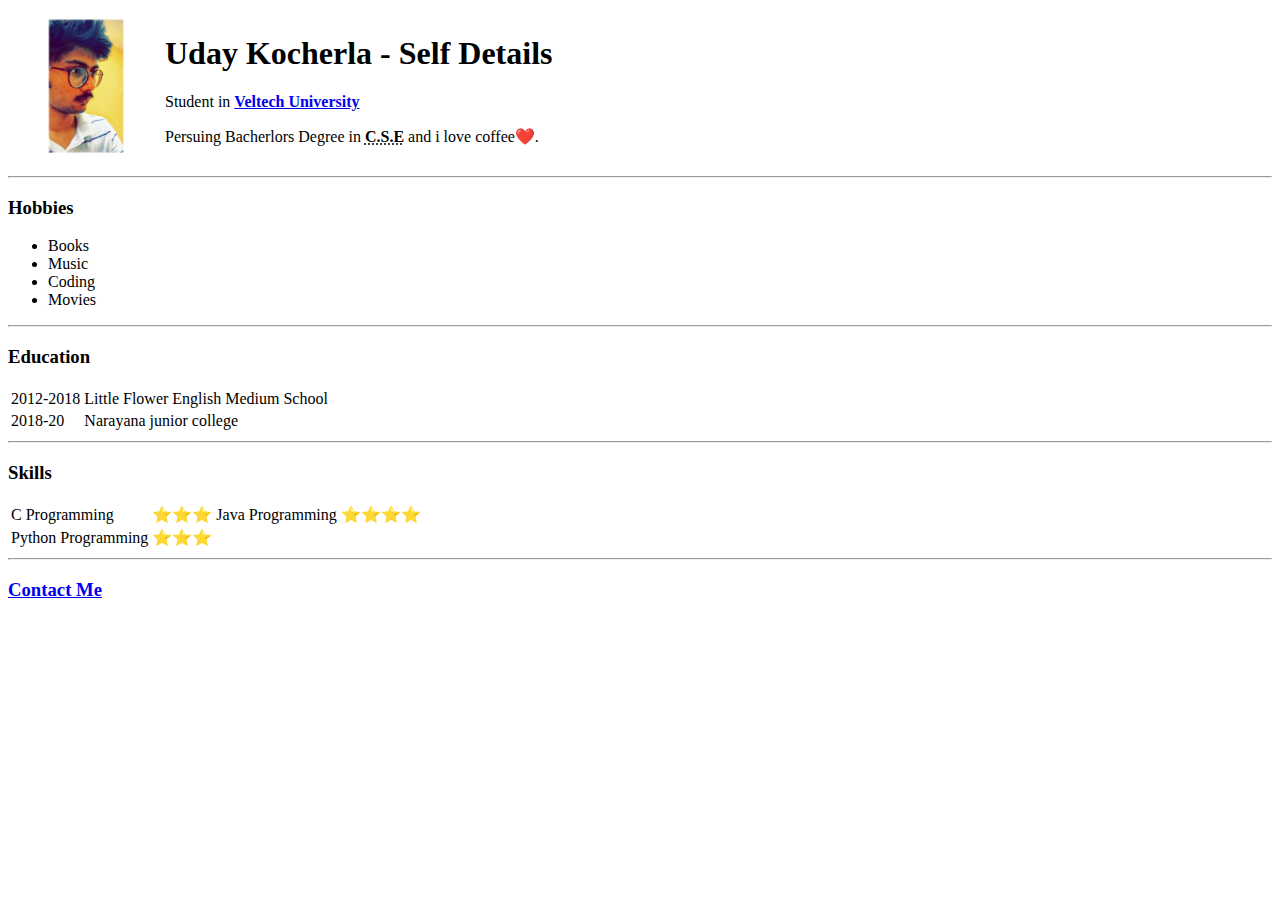
==== index.html @ 94229b72 "CV files upload" ====
<!DOCTYPE html>
<html lang="en" dir="ltr">

<head>
  <meta charset="utf-8">
  <title>Uday Personal Site</title>
</head>

<body>
  <table>
    <tr>
      <td><a href="https://www.instagram.com/uday_kocherla">
      <img src="images/me-01.jpeg"
           width="150"
           height="150"/>
      </a></td>
      <td><h1>Uday Kocherla - Self Details</h1>
      <p>Student in <strong><a href="https://www.veltech.edu.in/">Veltech University</a></strong></p>
      <p>Persuing Bacherlors Degree in <strong><abbr title="Computer Science and Enginerring">
        C.S.E</abbr></strong> and i love coffee❤️.</p></td>
    </tr>
  </table>
  <hr />
  <h3>Hobbies</h3>
  <ul>
      <li>Books</li>
      <li>Music</li>
      <li>Coding</li>
      <li>Movies</li>
  </ul>
  <hr>
  <h3>Education</h3>
  <table>
    <tr>
      <td>2012-2018</td>
      <td>Little Flower English Medium School</td>
    </tr>
    <tr>
      <td>2018-20</td>
      <td>Narayana junior college</td>
    </tr>
  </table>
  <hr />
  <h3>Skills</h3>
    <table>
      <tr>
        <td>C Programming</td>
        <td>⭐⭐⭐</td>
        <td>
          Java Programming
        </td>
        <td>⭐⭐⭐⭐</td>
      </tr>
      <tr>
        <td>
          Python Programming
        </td>
        <td>
          ⭐⭐⭐
        </td>
      </tr>
    </table>
    <hr />
  <h3><strong><a href="contact.html">Contact Me</a></strong></h3>
</body>

</html>
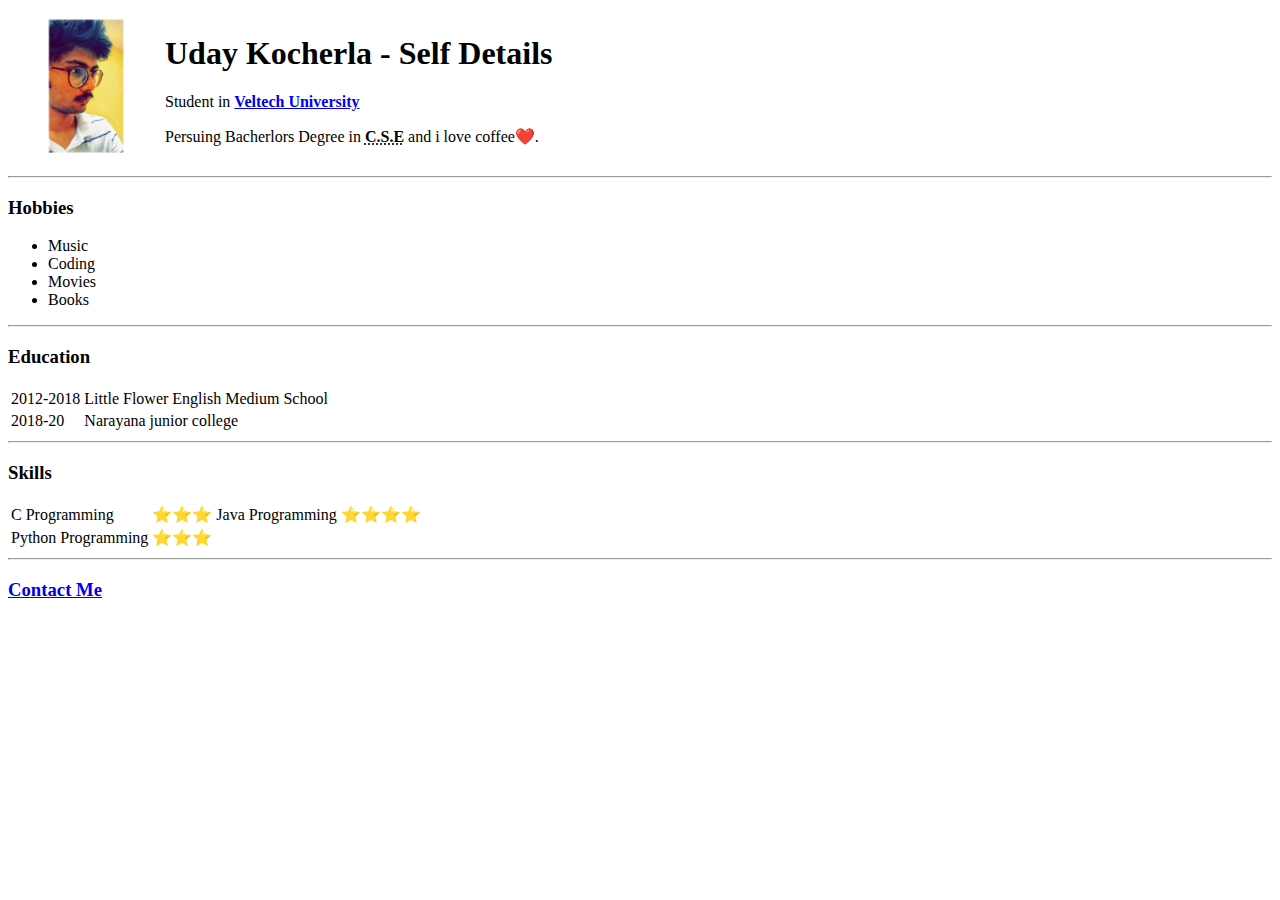
==== commit abf243f6: "index page updataion" ====
--- a/index.html
+++ b/index.html
@@ -23,10 +23,10 @@
   <hr />
   <h3>Hobbies</h3>
   <ul>
-      <li>Books</li>
       <li>Music</li>
       <li>Coding</li>
       <li>Movies</li>
+      <li>Books</li>
   </ul>
   <hr>
   <h3>Education</h3>
